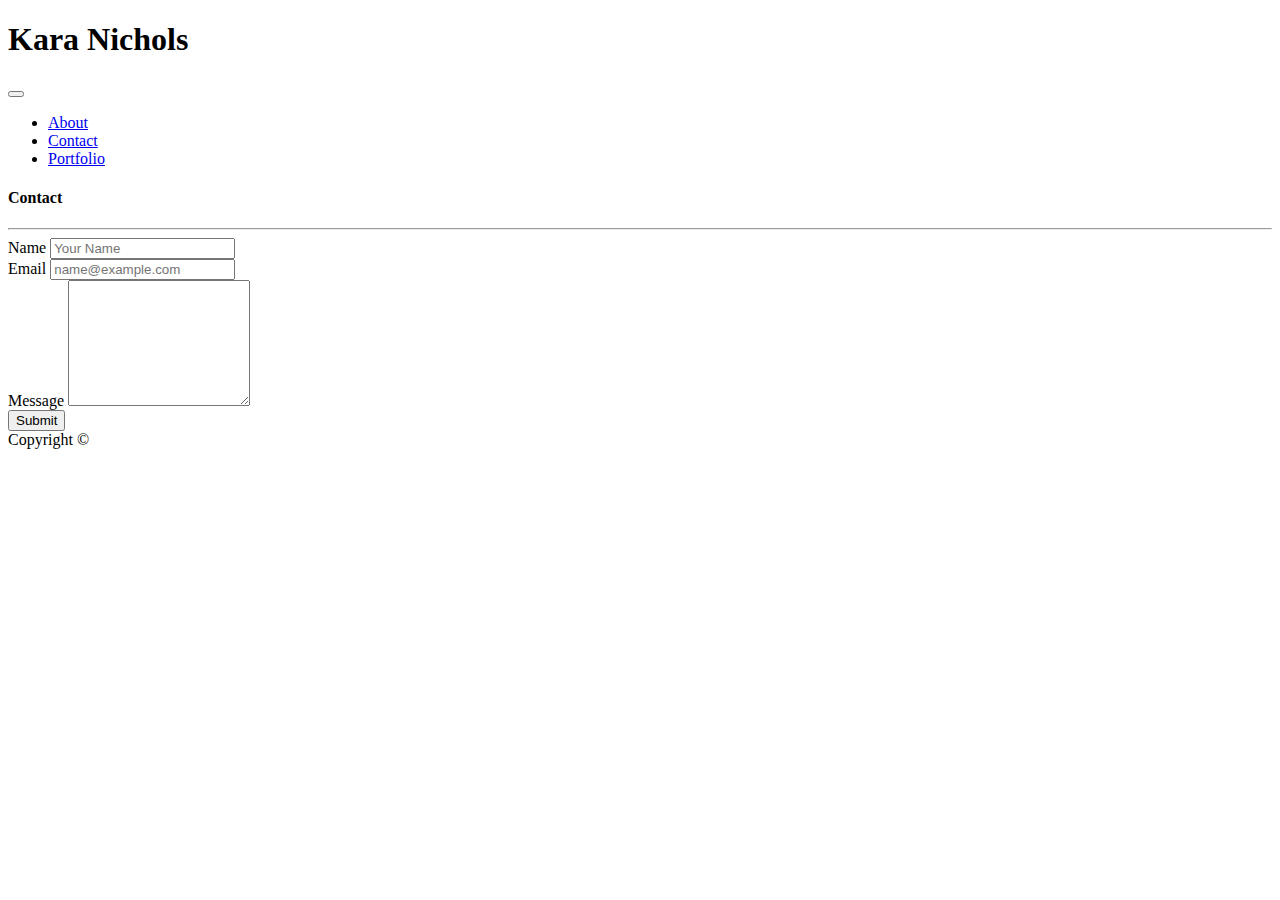
==== contact.html @ ddefe937 "First Version" ====
<!DOCTYPE html>
<html lang="en">
   <head>
       <meta charset="utf-8" />
       <meta http-equiv="X-UA-Compatible" content="IE=edge">
       <title>Kara Nichols</title>
       <meta name="viewport" content="width=device-width, initial-scale=1">
       <link rel="stylesheet" href="https://stackpath.bootstrapcdn.com/bootstrap/4.1.3/css/bootstrap.min.css" integrity="sha384-MCw98/SFnGE8fJT3GXwEOngsV7Zt27NXFoaoApmYm81iuXoPkFOJwJ8ERdknLPMO" crossorigin="anonymous">
   </head>

<body>

    <div class="container-fluid">

        <header> 

        <nav class="navbar navbar-expand-lg navbar-dark bg-dark row">
            <div class="col-9">
            <h1 class="navbar-brand" href="#">Kara Nichols</h1>
            </div>
            <button class="navbar-toggler" type="button" data-toggle="collapse" data-target="#navbarTogglerDemo02" aria-controls="navbarTogglerDemo02" aria-expanded="false" aria-label="Toggle navigation">
              <span class="navbar-toggler-icon"></span>
            </button>
          
            <div class="collapse navbar-collapse col-3" id="navbarTogglerDemo02">
              <ul class="navbar-nav mr-auto mt-2 mt-lg-0">
                <li class="nav-item">
                  <a class="nav-link" href="index.html">About</a>
                </li>
                <li class="nav-item">
                  <a class="nav-link" href="contact.html">Contact</a>
                </li>
                <li class="nav-item">
                  <a class="nav-link" href="portfolio.html">Portfolio</a>
                </li>
              </ul>
            </div>
          
        </nav>

        </header>
  
   <div class="wrapper mt-2">

   <main class="contactform">
      
       <section>
      
           <h4 class="title display-4 text-center">Contact</h4>

           <hr/>

           <form>

                <div class="form-group">
                <div class="col-12 col-md-4">
                    <label for="exampleFormControlInput1">Name</label>
                        <input type="text" class="form-control" id="exampleFormControlInput1" placeholder="Your Name">
                </div>
                </div>

                <div class="form-group">
                <div class="col-12 col-md-4">
                    <label for="exampleFormControlInput1">Email</label>
                        <input type="email" class="form-control" id="exampleFormControlInput1" placeholder="name@example.com">
                </div>
                </div>
              
                <div class="form-group">
                <div class="col-12 col-md-8">
                    <label for="exampleFormControlTextarea1">Message</label>
                        <textarea class="form-control" id="exampleFormControlTextarea1" rows="8"></textarea>
                </div>
                </div>

                <div class="form-group">
                <div class="col-12">
                    <button type="button" class="btn btn-primary">Submit</button>
                </div>
                </div>

           </form>

       </section>
               
   </main>

   </div>

   </div>

    <nav class="navbar navbar-dark bg-dark">
        <a class="navbar-brand mx-auto text-light display-4 small">Copyright ©</a>
    </nav>

  <script src="https://code.jquery.com/jquery-3.3.1.slim.min.js" integrity="sha384-q8i/X+965DzO0rT7abK41JStQIAqVgRVzpbzo5smXKp4YfRvH+8abtTE1Pi6jizo" crossorigin="anonymous"></script>
  <script src="https://cdnjs.cloudflare.com/ajax/libs/popper.js/1.14.3/umd/popper.min.js" integrity="sha384-ZMP7rVo3mIykV+2+9J3UJ46jBk0WLaUAdn689aCwoqbBJiSnjAK/l8WvCWPIPm49" crossorigin="anonymous"></script>
  <script src="https://stackpath.bootstrapcdn.com/bootstrap/4.1.3/js/bootstrap.min.js" integrity="sha384-ChfqqxuZUCnJSK3+MXmPNIyE6ZbWh2IMqE241rYiqJxyMiZ6OW/JmZQ5stwEULTy" crossorigin="anonymous"></script>
  
</body>
</html>
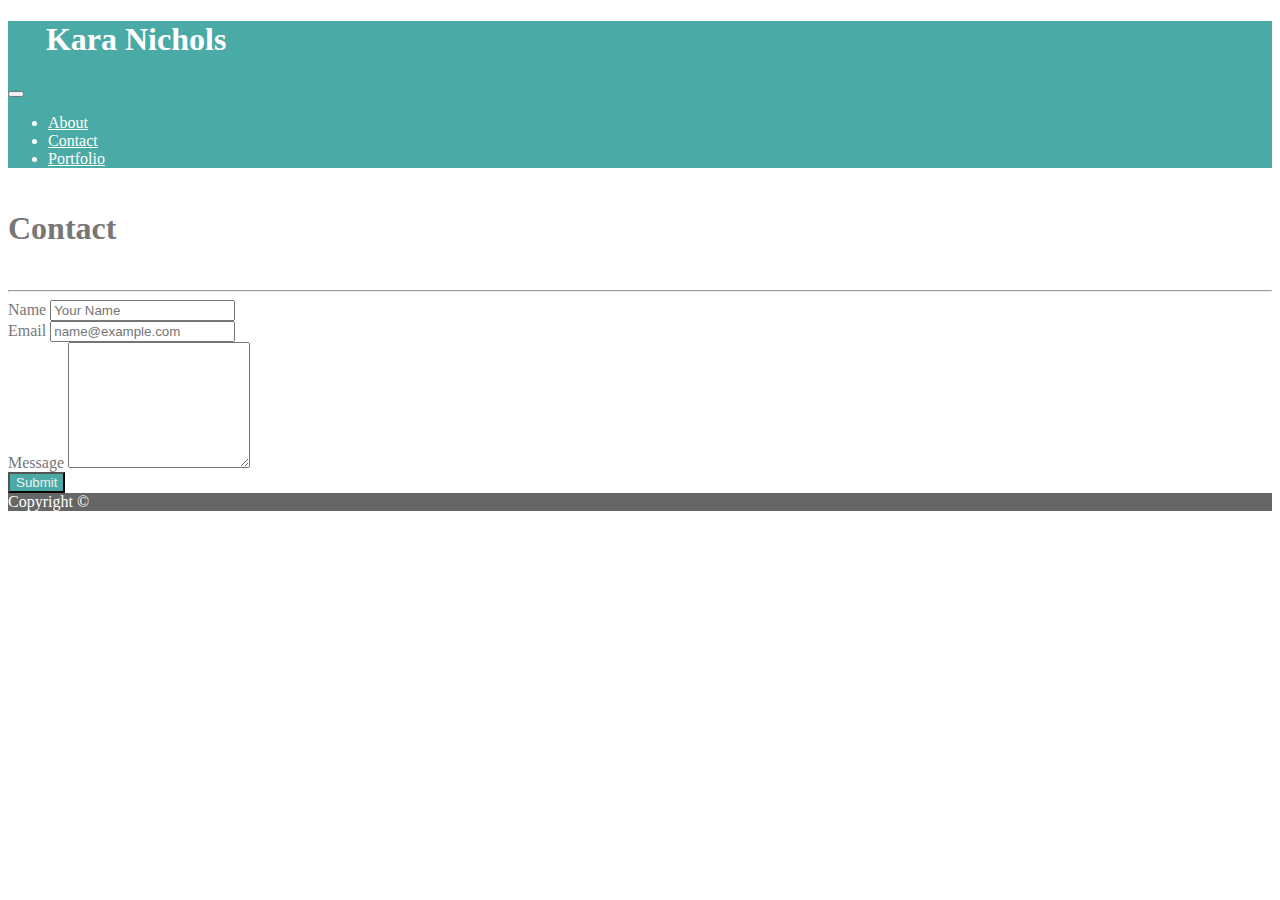
==== commit 843722ce: "added second personalized style sheet" ====
--- a/contact.html
+++ b/contact.html
@@ -6,7 +6,8 @@
        <title>Kara Nichols</title>
        <meta name="viewport" content="width=device-width, initial-scale=1">
        <link rel="stylesheet" href="https://stackpath.bootstrapcdn.com/bootstrap/4.1.3/css/bootstrap.min.css" integrity="sha384-MCw98/SFnGE8fJT3GXwEOngsV7Zt27NXFoaoApmYm81iuXoPkFOJwJ8ERdknLPMO" crossorigin="anonymous">
-   </head>
+       <link rel="stylesheet" type="text/css" media="screen" href="assets/style.css"/>
+    </head>
 
 <body>
 
@@ -14,7 +15,7 @@
 
         <header> 
 
-        <nav class="navbar navbar-expand-lg navbar-dark bg-dark row">
+        <nav class="navbar navbar-expand-lg row">
             <div class="col-9">
             <h1 class="navbar-brand" href="#">Kara Nichols</h1>
             </div>
@@ -75,7 +76,7 @@
 
                 <div class="form-group">
                 <div class="col-12">
-                    <button type="button" class="btn btn-primary">Submit</button>
+                    <button type="button" class="btn">Submit</button>
                 </div>
                 </div>
 
@@ -89,8 +90,8 @@
 
    </div>
 
-    <nav class="navbar navbar-dark bg-dark">
-        <a class="navbar-brand mx-auto text-light display-4 small">Copyright ©</a>
+    <nav class="navbar">
+        <a class="navbar mx-auto small">Copyright ©</a>
     </nav>
 
   <script src="https://code.jquery.com/jquery-3.3.1.slim.min.js" integrity="sha384-q8i/X+965DzO0rT7abK41JStQIAqVgRVzpbzo5smXKp4YfRvH+8abtTE1Pi6jizo" crossorigin="anonymous"></script>
--- a/assets/style.css
+++ b/assets/style.css
@@ -0,0 +1,72 @@
+body {
+   color: #777777;
+   background-color: #ffffff;
+}
+
+.navbar {
+    background-color: #666666;
+    color: #ffffff;
+}
+
+.navbar-expand-lg {
+    background-color: #4aaaa5;
+    padding-bottom: 3% #cccccc;
+}
+
+.navbar-brand {
+    color: #ffffff;
+    font-size: 2em;
+    height: auto;
+    padding: 0% 3%;
+}
+
+.navbar-toggler-icon {
+    background-color: #666666;
+}
+
+.nav-link {
+    color: #ffffff;
+}
+
+.nav-link:hover {
+    color: #bbbbbb;
+}
+
+.nav-link:active {
+    color: #eeeeee;
+}
+
+.display-4 {
+    font-size: 2em;
+}
+
+.btn {
+    background-color: #4aaaa5;
+    color: #eeeeee;
+    font-weight: 500;
+}
+
+.btn:active {
+    background-color: #666666;
+}
+
+.h-75 {
+    background-color: #4aaaa5;
+    color: #eeeeee; 
+}
+
+.Image1:hover {
+    opacity: .8;
+}
+
+.Image2:hover {
+    opacity: .8;
+}
+
+.Image3:hover {
+    opacity: .8;
+}
+
+.Image4:hover {
+    opacity: .8;
+}